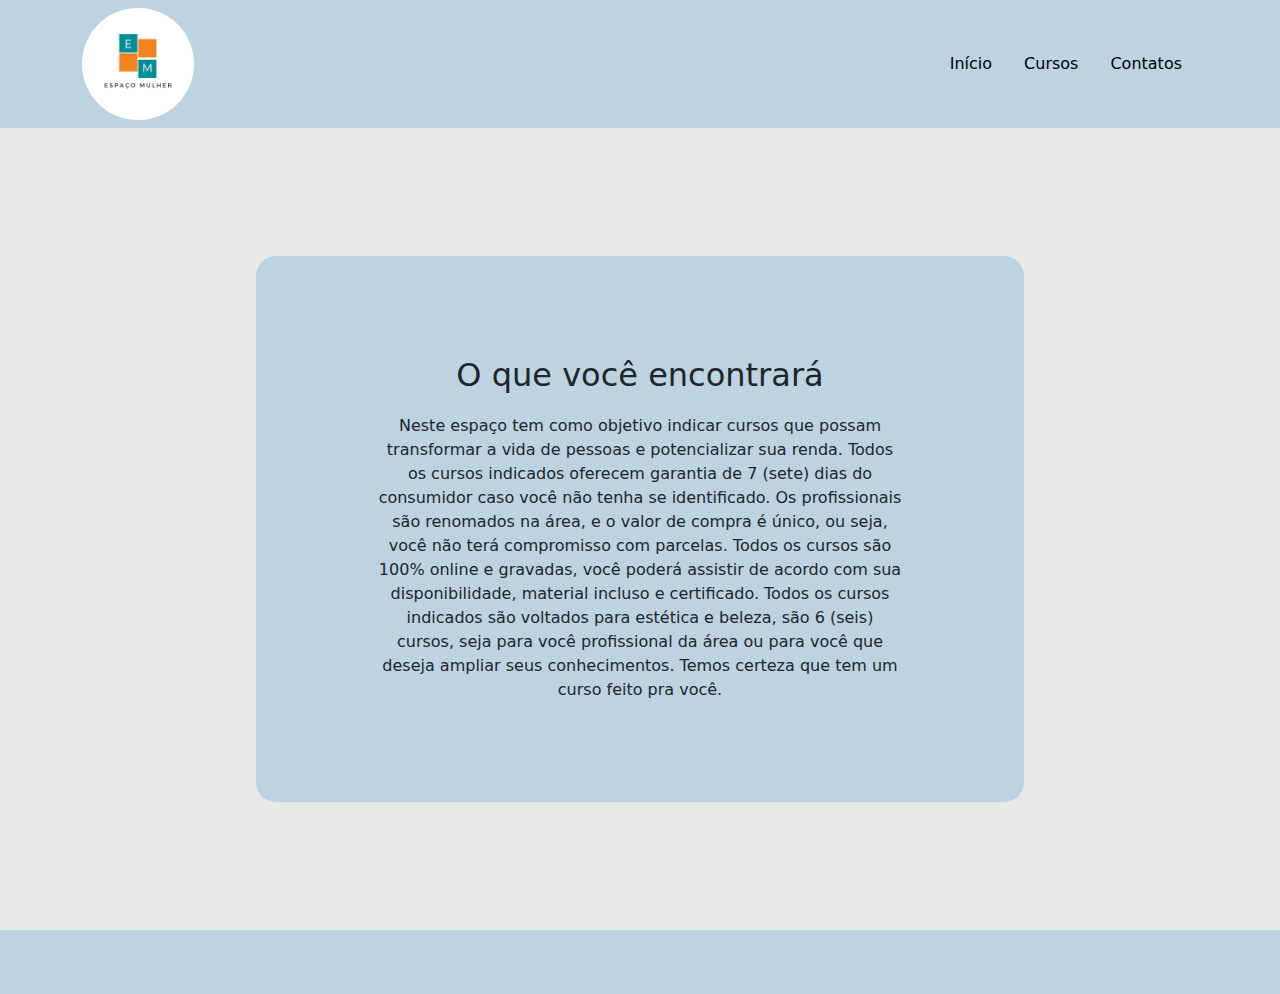
==== index.html @ 558317d1 "Criação do Site, com possiveis atualizações a seguir" ====
<!DOCTYPE html>
<html lang="pt-br">
<head>
    <meta charset="UTF-8">
    <meta name="viewport" content="width=device-width, initial-scale=1.0">
    <title>Espaço Mulher</title>
    <link rel="stylesheet" type="text/css" href="bootstrap/css/bootstrap.min.css">
    <link rel="stylesheet" type="text/css" href="css/style.css">
</head>
<body>
    <header>
        <nav class="navbar navbar-expand-lg navbar-light">
            <div class="container justify-content-sm-between">
            <img src="img/logo.jpeg" class="rounded-circle" alt="Logo espaço mulher">
              <button class="navbar-toggler" type="button" data-bs-toggle="collapse" data-bs-target="#navbarNavAltMarkup" aria-controls="navbarNavAltMarkup" aria-expanded="false" aria-label="Toggle navigation">
                <span class="navbar-toggler-icon"></span>
              </button>
            <div class="nav justify-content-sm-around">
                <li class="nav-item">
                  <a class="nav-link" href="index.html">Início</a>
                </li>
                <li class="nav-item">
                  <a class="nav-link" href="#">Cursos</a>
                </li>
                <li class="nav-item">
                  <a class="nav-link" href="contatos.html">Contatos</a>
                </li>
            </div>
            </div>
          </nav>
    </header>
    <main>
        <div class="container-texto">
            <h2 class="container-titulo">O que você encontrará</h2>
            <p class="container-descricao">Neste espaço tem como objetivo indicar cursos que possam transformar a vida de pessoas e potencializar sua renda.
                Todos os cursos indicados oferecem garantia de 7 (sete) dias do consumidor caso você não tenha se identificado.
                Os profissionais são renomados na área, e o valor de compra é único, ou seja, você não terá compromisso com parcelas. Todos os cursos são 100% online e gravadas, você poderá assistir de acordo com sua disponibilidade, material incluso e certificado.  
                Todos os cursos indicados são voltados para estética e beleza, são 6 (seis) cursos, seja para você profissional da área ou para você que deseja ampliar seus conhecimentos. Temos certeza que tem um curso feito pra você.</p>
        </div>
    </main>
    <footer class="container-fluid text-center bg-footer margin">
    </footer>
</body>
</html>
---- css/style.css ----
:root{
    --cor-branca: #FFFFFF;
    --cor-azul-clara: #97CBEB;
    --cor-azul-mais-clara: #4dffd2;
    --cor-laranja:  #BDD3E2;
    --cor-cinza: #E7E9E7;
}
*{
    margin: 0;
    padding: 0;
}
body{
    background-color: var(--cor-cinza);
}
.navbar{
    background-color: var(--cor-laranja);
}
.navbar-brand{
    padding-left: 50px;
    padding-right: 50px;
}
.nav-item a{
    text-decoration: none;
    color: #000000;
}
.nav-item a:hover{
    color: #555555;
    font-weight: bold;
}
.container-titulo{
    margin-bottom: 20px;
}
.container-texto{
    background-color: var(--cor-laranja);
    text-align: center;
    margin: 10% 20% 10% 20%;
    padding: 100px;
    border-radius: 20px;
}
.container-descricao{
    margin: 0 20px 0 20px;
}
.bg-footer{
    background-color: var(--cor-laranja);
    padding: 2em;
}
.rounded-circle{
    max-width: 10%;
}
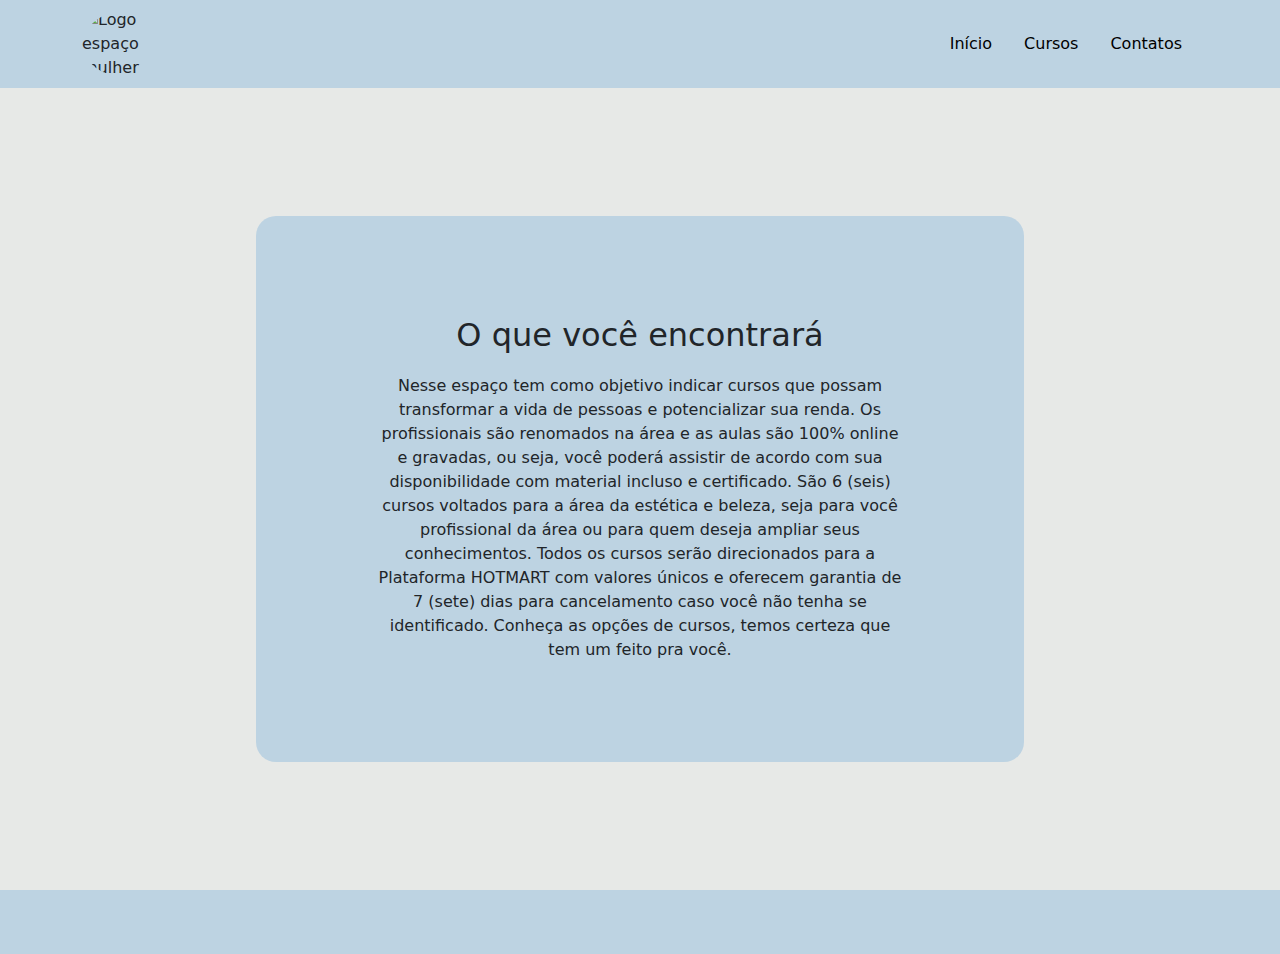
==== commit 8b68af77: "att descrição" ====
--- a/index.html
+++ b/index.html
@@ -2,7 +2,7 @@
 <html lang="pt-br">
 <head>
     <meta charset="UTF-8">
-    <meta name="viewport" content="width=device-width, initial-scale=1.0">
+    <meta name="viewport" content="width=device-width">
     <title>Espaço Mulher</title>
     <link rel="stylesheet" type="text/css" href="bootstrap/css/bootstrap.min.css">
     <link rel="stylesheet" type="text/css" href="css/style.css">
@@ -11,16 +11,13 @@
     <header>
         <nav class="navbar navbar-expand-lg navbar-light">
             <div class="container justify-content-sm-between">
-            <img src="img/logo.jpeg" class="rounded-circle" alt="Logo espaço mulher">
-              <button class="navbar-toggler" type="button" data-bs-toggle="collapse" data-bs-target="#navbarNavAltMarkup" aria-controls="navbarNavAltMarkup" aria-expanded="false" aria-label="Toggle navigation">
-                <span class="navbar-toggler-icon"></span>
-              </button>
+            <img src="img/logo_2.jpeg" class="rounded-circle" alt="Logo espaço mulher">
             <div class="nav justify-content-sm-around">
                 <li class="nav-item">
                   <a class="nav-link" href="index.html">Início</a>
                 </li>
                 <li class="nav-item">
-                  <a class="nav-link" href="#">Cursos</a>
+                  <a class="nav-link" href="cursos.html">Cursos</a>
                 </li>
                 <li class="nav-item">
                   <a class="nav-link" href="contatos.html">Contatos</a>
@@ -32,10 +29,10 @@
     <main>
         <div class="container-texto">
             <h2 class="container-titulo">O que você encontrará</h2>
-            <p class="container-descricao">Neste espaço tem como objetivo indicar cursos que possam transformar a vida de pessoas e potencializar sua renda.
-                Todos os cursos indicados oferecem garantia de 7 (sete) dias do consumidor caso você não tenha se identificado.
-                Os profissionais são renomados na área, e o valor de compra é único, ou seja, você não terá compromisso com parcelas. Todos os cursos são 100% online e gravadas, você poderá assistir de acordo com sua disponibilidade, material incluso e certificado.  
-                Todos os cursos indicados são voltados para estética e beleza, são 6 (seis) cursos, seja para você profissional da área ou para você que deseja ampliar seus conhecimentos. Temos certeza que tem um curso feito pra você.</p>
+            <p class="container-descricao">Nesse espaço tem como objetivo indicar cursos que possam transformar a vida de pessoas e potencializar sua renda. 
+              Os profissionais são renomados na área e as aulas são 100% online e gravadas, ou seja, você poderá assistir de acordo com sua disponibilidade com material incluso e certificado. 
+              São 6 (seis) cursos voltados para a área da estética e beleza, seja para você profissional da área ou para quem deseja ampliar seus conhecimentos. Todos os cursos serão direcionados para a Plataforma HOTMART com valores únicos e oferecem  garantia de 7 (sete) dias para cancelamento caso você não tenha se identificado. 
+              Conheça as opções de cursos, temos certeza que tem um feito pra você.</p>
         </div>
     </main>
     <footer class="container-fluid text-center bg-footer margin">
--- a/css/style.css
+++ b/css/style.css
@@ -46,4 +46,13 @@
 }
 .rounded-circle{
     max-width: 10%;
+}
+
+@media screen and (max-width: 480px){
+   .container-texto, .container-descricao, .container-titulo{
+       margin: 30px 20px;
+       flex-direction: row;
+       flex-wrap: wrap;
+       padding: 10px 10px;
+   }
 }